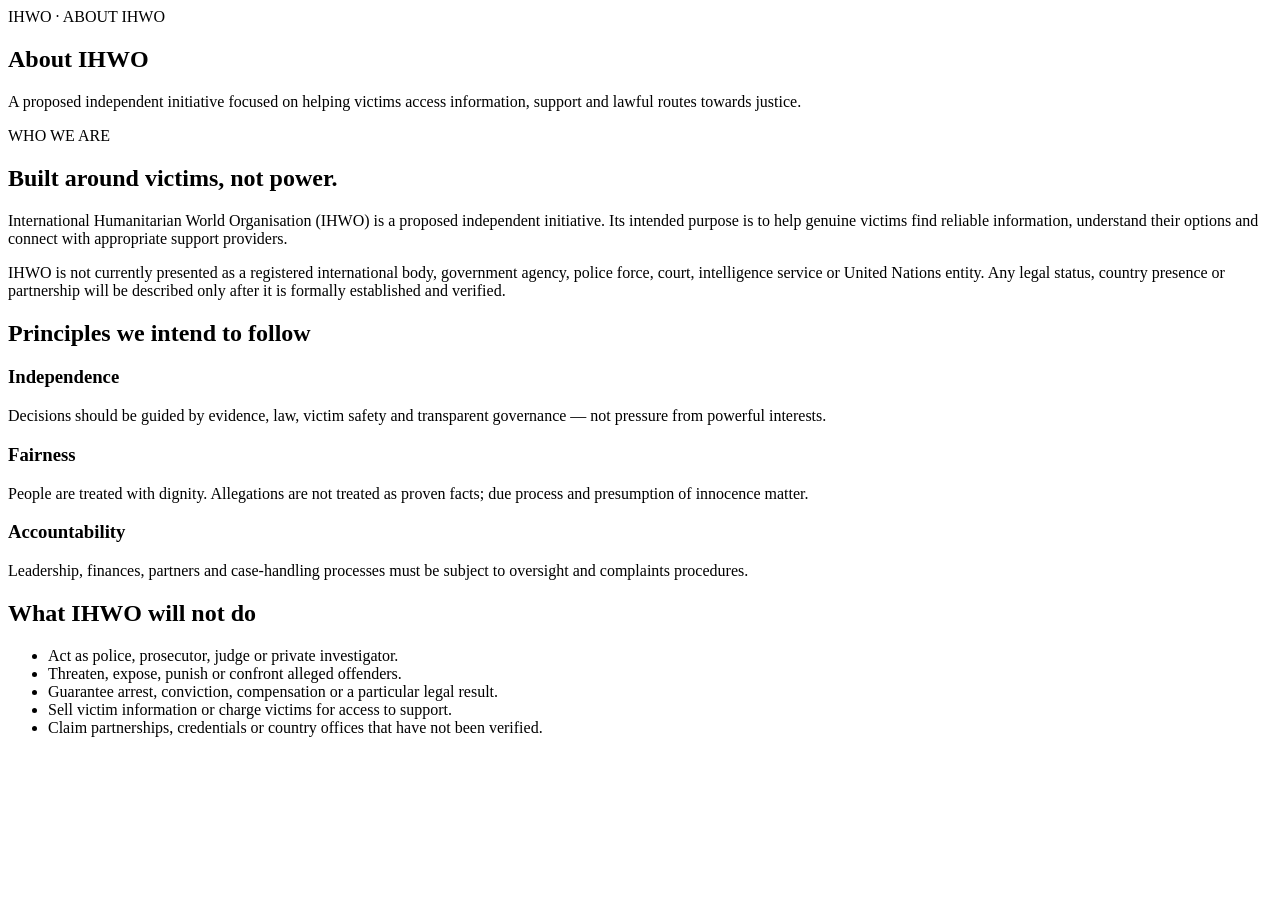
==== about.html @ 15b763a6 "Add files via upload" ====
<!doctype html>
<html lang="en"><head><meta charset="utf-8"><meta name="viewport" content="width=device-width, initial-scale=1">
<meta name="description" content="A proposed independent initiative focused on helping victims access information, support and lawful routes towards justice."><title>About IHWO | IHWO</title><link rel="stylesheet" href="assets/style.css"></head>
<body><div data-header></div><main><section class="page-hero"><div class="eyebrow">IHWO · ABOUT IHWO</div><h1>About IHWO</h1><p class="lead">A proposed independent initiative focused on helping victims access information, support and lawful routes towards justice.</p></section>
<section class="section"><div class="eyebrow">WHO WE ARE</div><h2>Built around victims, not power.</h2><p>International Humanitarian World Organisation (IHWO) is a proposed independent initiative. Its intended purpose is to help genuine victims find reliable information, understand their options and connect with appropriate support providers.</p><p>IHWO is not currently presented as a registered international body, government agency, police force, court, intelligence service or United Nations entity. Any legal status, country presence or partnership will be described only after it is formally established and verified.</p></section>
<section class="section muted"><h2>Principles we intend to follow</h2><div class="cards"><article class="card"><h3>Independence</h3><p>Decisions should be guided by evidence, law, victim safety and transparent governance — not pressure from powerful interests.</p></article><article class="card"><h3>Fairness</h3><p>People are treated with dignity. Allegations are not treated as proven facts; due process and presumption of innocence matter.</p></article><article class="card"><h3>Accountability</h3><p>Leadership, finances, partners and case-handling processes must be subject to oversight and complaints procedures.</p></article></div></section>
<section class="section"><h2>What IHWO will not do</h2><ul class="clean-list"><li>Act as police, prosecutor, judge or private investigator.</li><li>Threaten, expose, punish or confront alleged offenders.</li><li>Guarantee arrest, conviction, compensation or a particular legal result.</li><li>Sell victim information or charge victims for access to support.</li><li>Claim partnerships, credentials or country offices that have not been verified.</li></ul></section>
</main><div data-footer></div><script src="assets/site.js"></script></body></html>
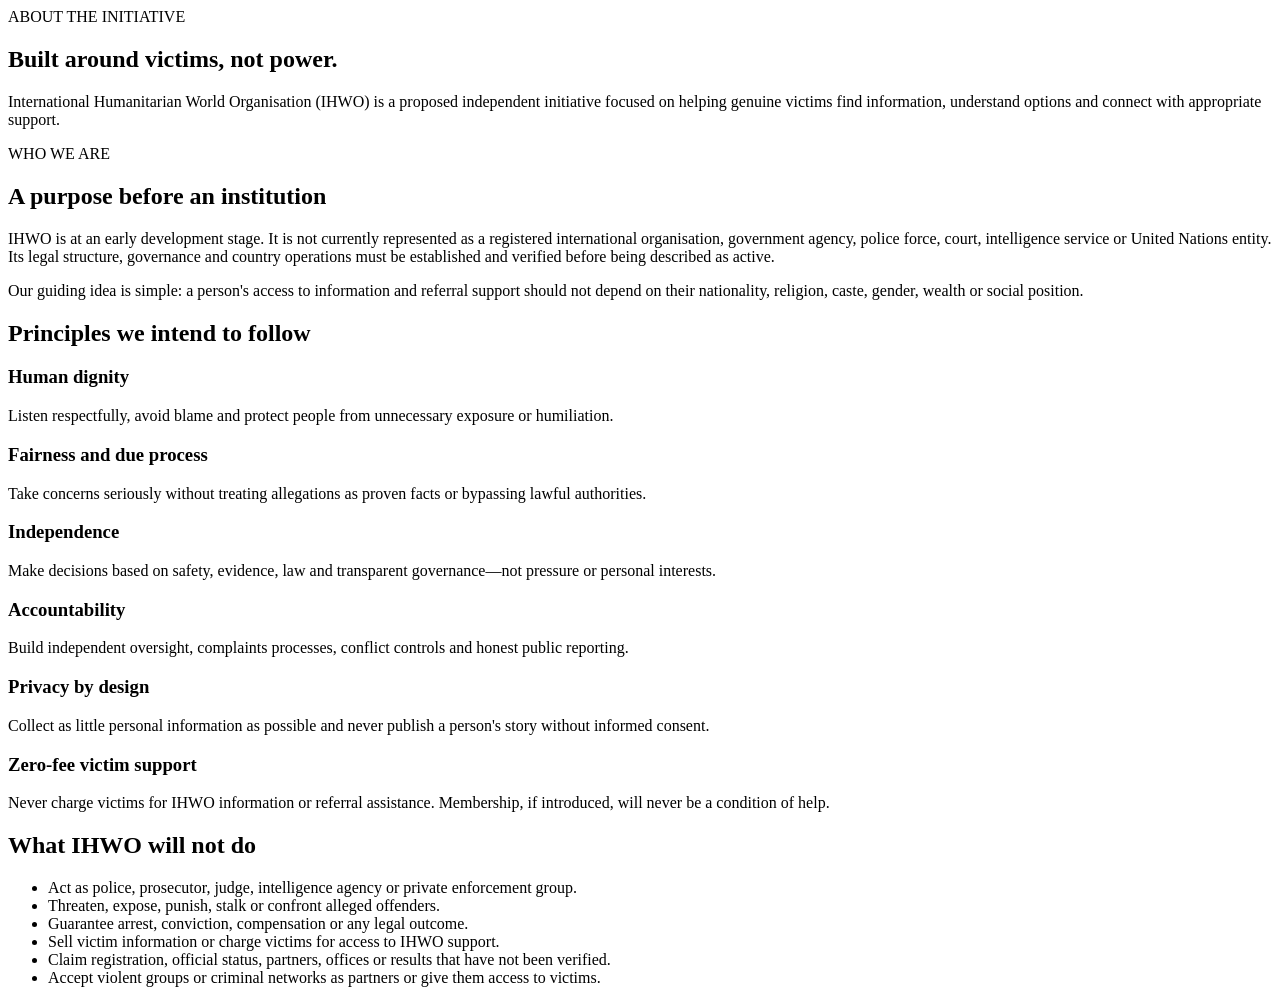
==== commit ef597ef6: "Add files via upload" ====
--- a/about.html
+++ b/about.html
@@ -1,8 +1,35 @@
 <!doctype html>
-<html lang="en"><head><meta charset="utf-8"><meta name="viewport" content="width=device-width, initial-scale=1">
-<meta name="description" content="A proposed independent initiative focused on helping victims access information, support and lawful routes towards justice."><title>About IHWO | IHWO</title><link rel="stylesheet" href="assets/style.css"></head>
-<body><div data-header></div><main><section class="page-hero"><div class="eyebrow">IHWO · ABOUT IHWO</div><h1>About IHWO</h1><p class="lead">A proposed independent initiative focused on helping victims access information, support and lawful routes towards justice.</p></section>
-<section class="section"><div class="eyebrow">WHO WE ARE</div><h2>Built around victims, not power.</h2><p>International Humanitarian World Organisation (IHWO) is a proposed independent initiative. Its intended purpose is to help genuine victims find reliable information, understand their options and connect with appropriate support providers.</p><p>IHWO is not currently presented as a registered international body, government agency, police force, court, intelligence service or United Nations entity. Any legal status, country presence or partnership will be described only after it is formally established and verified.</p></section>
-<section class="section muted"><h2>Principles we intend to follow</h2><div class="cards"><article class="card"><h3>Independence</h3><p>Decisions should be guided by evidence, law, victim safety and transparent governance — not pressure from powerful interests.</p></article><article class="card"><h3>Fairness</h3><p>People are treated with dignity. Allegations are not treated as proven facts; due process and presumption of innocence matter.</p></article><article class="card"><h3>Accountability</h3><p>Leadership, finances, partners and case-handling processes must be subject to oversight and complaints procedures.</p></article></div></section>
-<section class="section"><h2>What IHWO will not do</h2><ul class="clean-list"><li>Act as police, prosecutor, judge or private investigator.</li><li>Threaten, expose, punish or confront alleged offenders.</li><li>Guarantee arrest, conviction, compensation or a particular legal result.</li><li>Sell victim information or charge victims for access to support.</li><li>Claim partnerships, credentials or country offices that have not been verified.</li></ul></section>
-</main><div data-footer></div><script src="assets/site.js"></script></body></html>+<html lang="en">
+<head>
+<meta charset="utf-8">
+<meta name="viewport" content="width=device-width, initial-scale=1">
+<meta name="description" content="Learn about IHWO's proposed purpose, principles, boundaries and development status.">
+<meta name="theme-color" content="#17375c">
+<meta property="og:type" content="website">
+<meta property="og:title" content="About IHWO | International Humanitarian World Organisation">
+<meta property="og:description" content="Learn about IHWO's proposed purpose, principles, boundaries and development status.">
+<title>About IHWO | International Humanitarian World Organisation</title>
+<link rel="icon" href="assets/favicon.svg" type="image/svg+xml">
+<link rel="stylesheet" href="assets/style.css">
+</head>
+<body>
+<div data-header></div>
+<main>
+
+<section class="page-hero"><div class="eyebrow">ABOUT THE INITIATIVE</div><h1>Built around victims, not power.</h1><p class="lead">International Humanitarian World Organisation (IHWO) is a proposed independent initiative focused on helping genuine victims find information, understand options and connect with appropriate support.</p></section>
+<section class="section"><div class="eyebrow">WHO WE ARE</div><h2>A purpose before an institution</h2><p>IHWO is at an early development stage. It is not currently represented as a registered international organisation, government agency, police force, court, intelligence service or United Nations entity. Its legal structure, governance and country operations must be established and verified before being described as active.</p><p>Our guiding idea is simple: a person's access to information and referral support should not depend on their nationality, religion, caste, gender, wealth or social position.</p></section>
+<section class="section muted"><h2>Principles we intend to follow</h2><div class="cards">
+ <article class="card"><h3>Human dignity</h3><p>Listen respectfully, avoid blame and protect people from unnecessary exposure or humiliation.</p></article>
+ <article class="card"><h3>Fairness and due process</h3><p>Take concerns seriously without treating allegations as proven facts or bypassing lawful authorities.</p></article>
+ <article class="card"><h3>Independence</h3><p>Make decisions based on safety, evidence, law and transparent governance—not pressure or personal interests.</p></article>
+ <article class="card"><h3>Accountability</h3><p>Build independent oversight, complaints processes, conflict controls and honest public reporting.</p></article>
+ <article class="card"><h3>Privacy by design</h3><p>Collect as little personal information as possible and never publish a person's story without informed consent.</p></article>
+ <article class="card"><h3>Zero-fee victim support</h3><p>Never charge victims for IHWO information or referral assistance. Membership, if introduced, will never be a condition of help.</p></article>
+</div></section>
+<section class="section"><h2>What IHWO will not do</h2><ul class="clean-list"><li>Act as police, prosecutor, judge, intelligence agency or private enforcement group.</li><li>Threaten, expose, punish, stalk or confront alleged offenders.</li><li>Guarantee arrest, conviction, compensation or any legal outcome.</li><li>Sell victim information or charge victims for access to IHWO support.</li><li>Claim registration, official status, partners, offices or results that have not been verified.</li><li>Accept violent groups or criminal networks as partners or give them access to victims.</li></ul></section>
+
+</main>
+<div data-footer></div>
+<script src="assets/site.js" defer></script>
+</body>
+</html>
